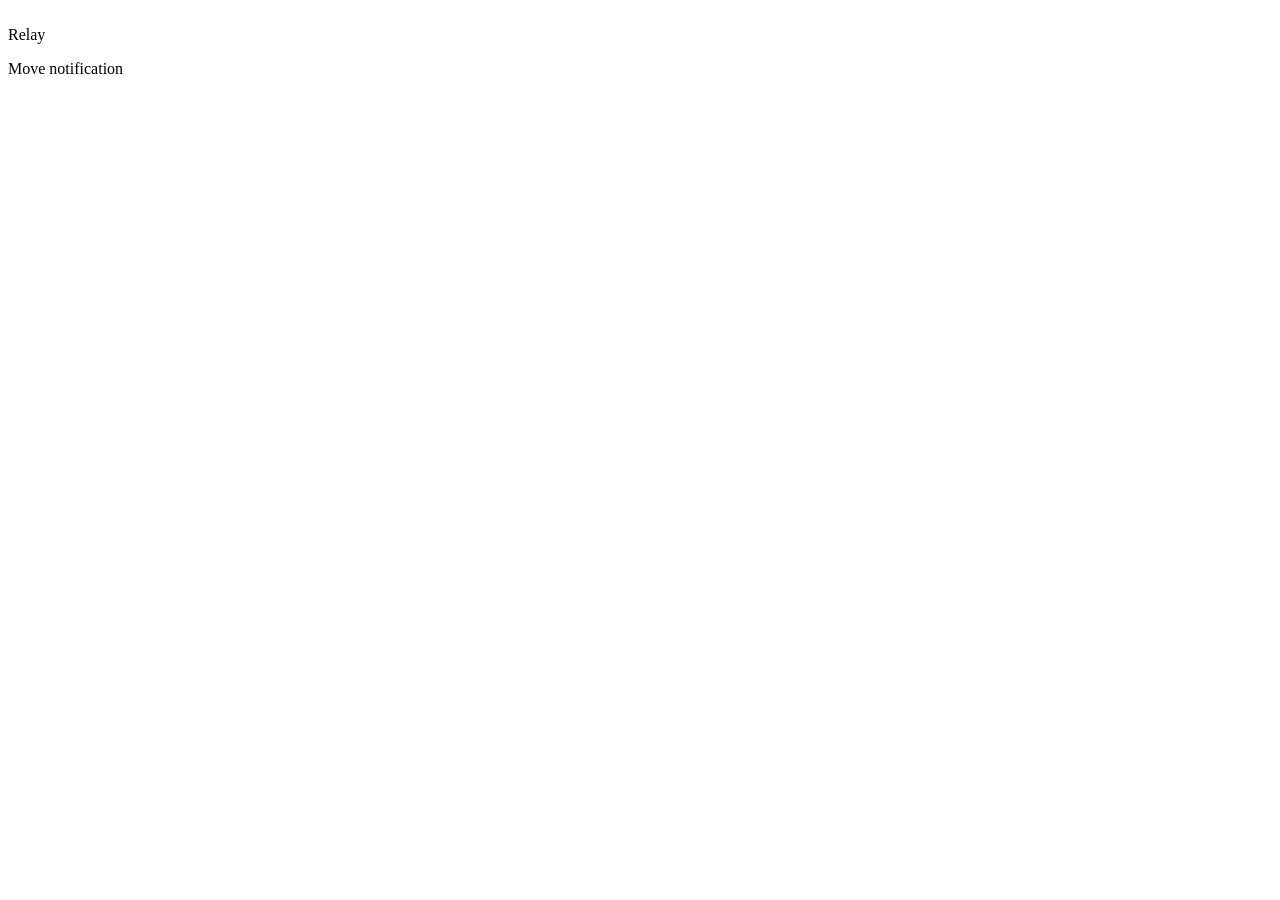
==== notifications/index.html @ 41376387 "feat: initial Relay release" ====
<!doctype html>
<html lang="en">
  <head>
    <meta charset="utf-8">
    <meta name="viewport" content="width=device-width, initial-scale=1">
    <title>Relay</title>
    <link rel="stylesheet" href="/notification-assets/notifications.css">
  </head>
  <body>
    <main class="notification-stage" aria-live="polite">
      <article id="notification" class="notification-card" aria-hidden="true">
        <div class="notification-card__avatar-shell">
          <img id="notification-avatar" class="notification-card__avatar" src="/overlay-assets/relay-radar.png" alt="">
          <span class="notification-card__presence" aria-hidden="true"></span>
        </div>
        <div class="notification-card__copy">
          <span class="notification-card__eyebrow">Relay</span>
          <strong id="notification-author" class="notification-card__author"></strong>
          <p id="notification-message" class="notification-card__message"></p>
        </div>
        <span class="notification-card__signal" aria-hidden="true"></span>
      </article>
      <audio id="notification-clock" muted preload="auto"></audio>
    </main>
    <div id="notification-move-layer" class="notification-move-layer" data-tauri-drag-region>
      <span id="notification-move-label" class="notification-move-badge">Move notification</span>
    </div>
    <script src="/notification-assets/notifications.js" defer></script>
  </body>
</html>
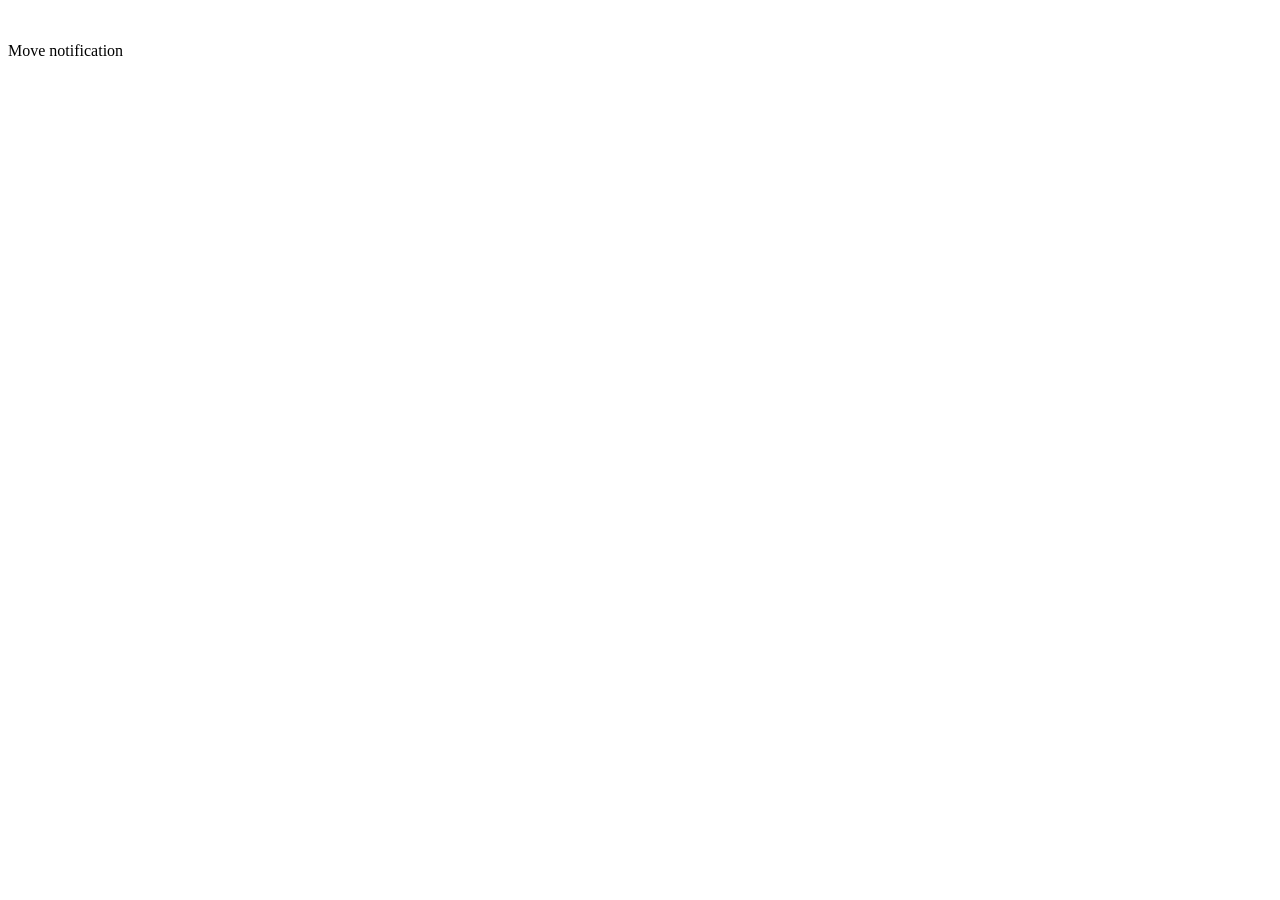
==== commit 2ce3b610: "feat(notifications): show Discord guild tags" ====
--- a/notifications/index.html
+++ b/notifications/index.html
@@ -14,8 +14,13 @@
           <span class="notification-card__presence" aria-hidden="true"></span>
         </div>
         <div class="notification-card__copy">
-          <span class="notification-card__eyebrow">Relay</span>
-          <strong id="notification-author" class="notification-card__author"></strong>
+          <div class="notification-card__identity">
+            <strong id="notification-author" class="notification-card__author"></strong>
+            <span id="notification-guild-tag" class="notification-card__tag" hidden>
+              <img id="notification-guild-tag-badge" class="notification-card__tag-badge" alt="">
+              <span id="notification-guild-tag-name"></span>
+            </span>
+          </div>
           <p id="notification-message" class="notification-card__message"></p>
         </div>
         <span class="notification-card__signal" aria-hidden="true"></span>
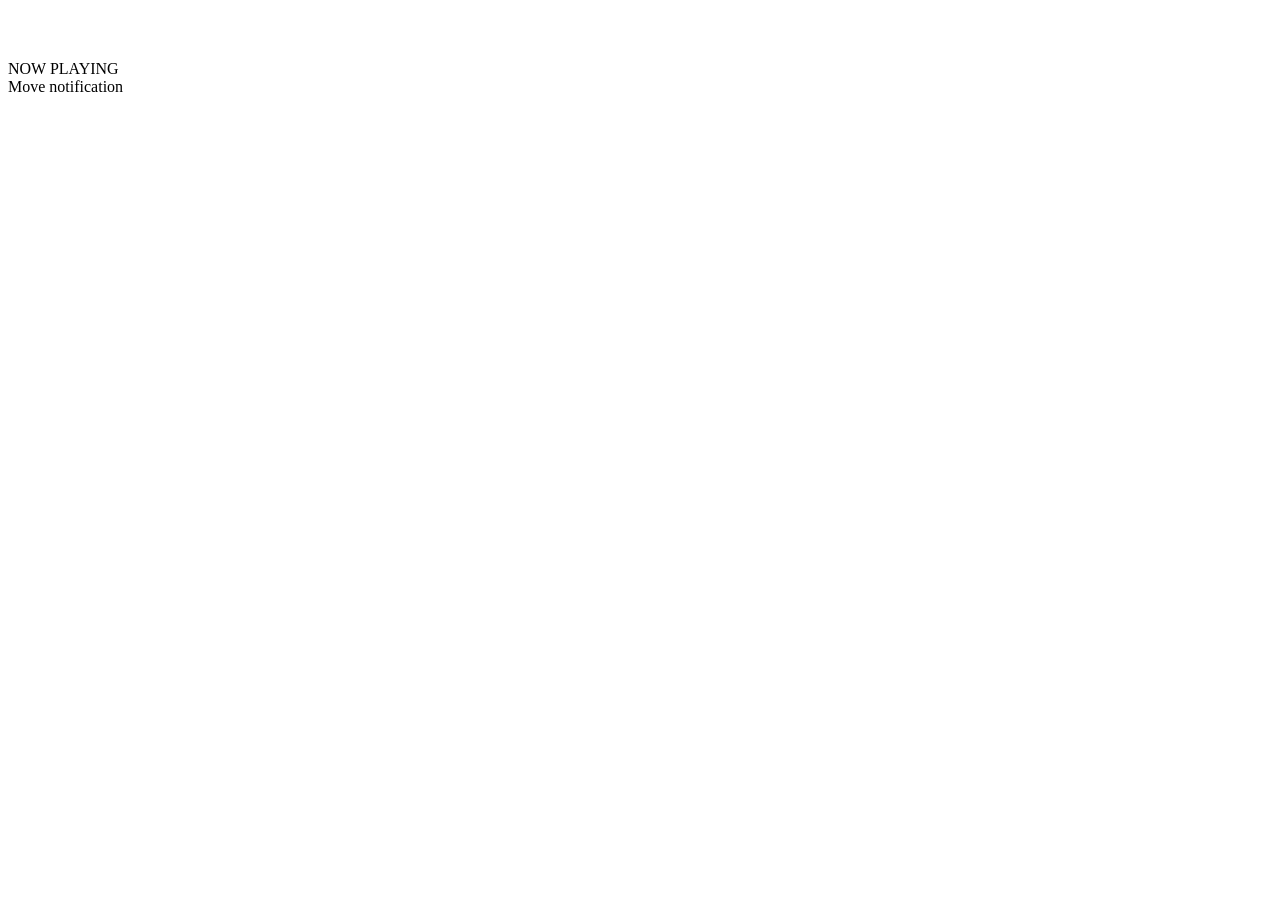
==== commit c29b07dd: "feat(widget): show YouTube now playing card" ====
--- a/notifications/index.html
+++ b/notifications/index.html
@@ -25,6 +25,17 @@
         </div>
         <span class="notification-card__signal" aria-hidden="true"></span>
       </article>
+      <article id="music" class="music-card" aria-hidden="true">
+        <div class="music-card__artwork-shell">
+          <img id="music-artwork" class="music-card__artwork" src="/overlay-assets/relay-radar.png" alt="">
+        </div>
+        <div class="music-card__copy">
+          <span id="music-label" class="music-card__label">NOW PLAYING</span>
+          <strong id="music-title" class="music-card__title"></strong>
+          <span id="music-artist" class="music-card__artist"></span>
+          <span class="music-card__wave" aria-hidden="true"><i></i><i></i><i></i><i></i><i></i></span>
+        </div>
+      </article>
       <audio id="notification-clock" muted preload="auto"></audio>
     </main>
     <div id="notification-move-layer" class="notification-move-layer" data-tauri-drag-region>
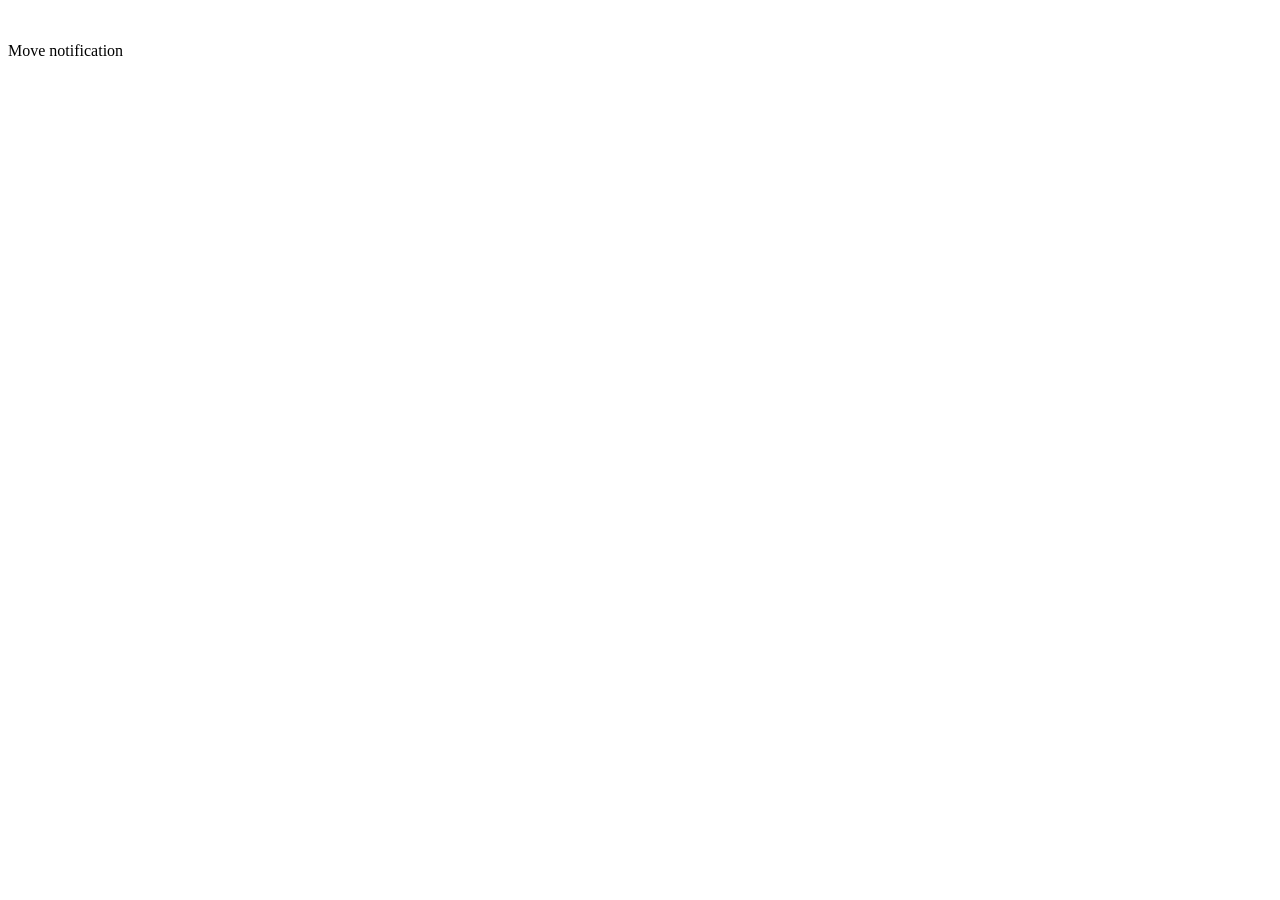
==== commit 73af849a: "chore(release): finalize Relay v1.3.3" ====
--- a/notifications/index.html
+++ b/notifications/index.html
@@ -25,17 +25,6 @@
         </div>
         <span class="notification-card__signal" aria-hidden="true"></span>
       </article>
-      <article id="music" class="music-card" aria-hidden="true">
-        <div class="music-card__artwork-shell">
-          <img id="music-artwork" class="music-card__artwork" src="/overlay-assets/relay-radar.png" alt="">
-        </div>
-        <div class="music-card__copy">
-          <span id="music-label" class="music-card__label">NOW PLAYING</span>
-          <strong id="music-title" class="music-card__title"></strong>
-          <span id="music-artist" class="music-card__artist"></span>
-          <span class="music-card__wave" aria-hidden="true"><i></i><i></i><i></i><i></i><i></i></span>
-        </div>
-      </article>
       <audio id="notification-clock" muted preload="auto"></audio>
     </main>
     <div id="notification-move-layer" class="notification-move-layer" data-tauri-drag-region>
